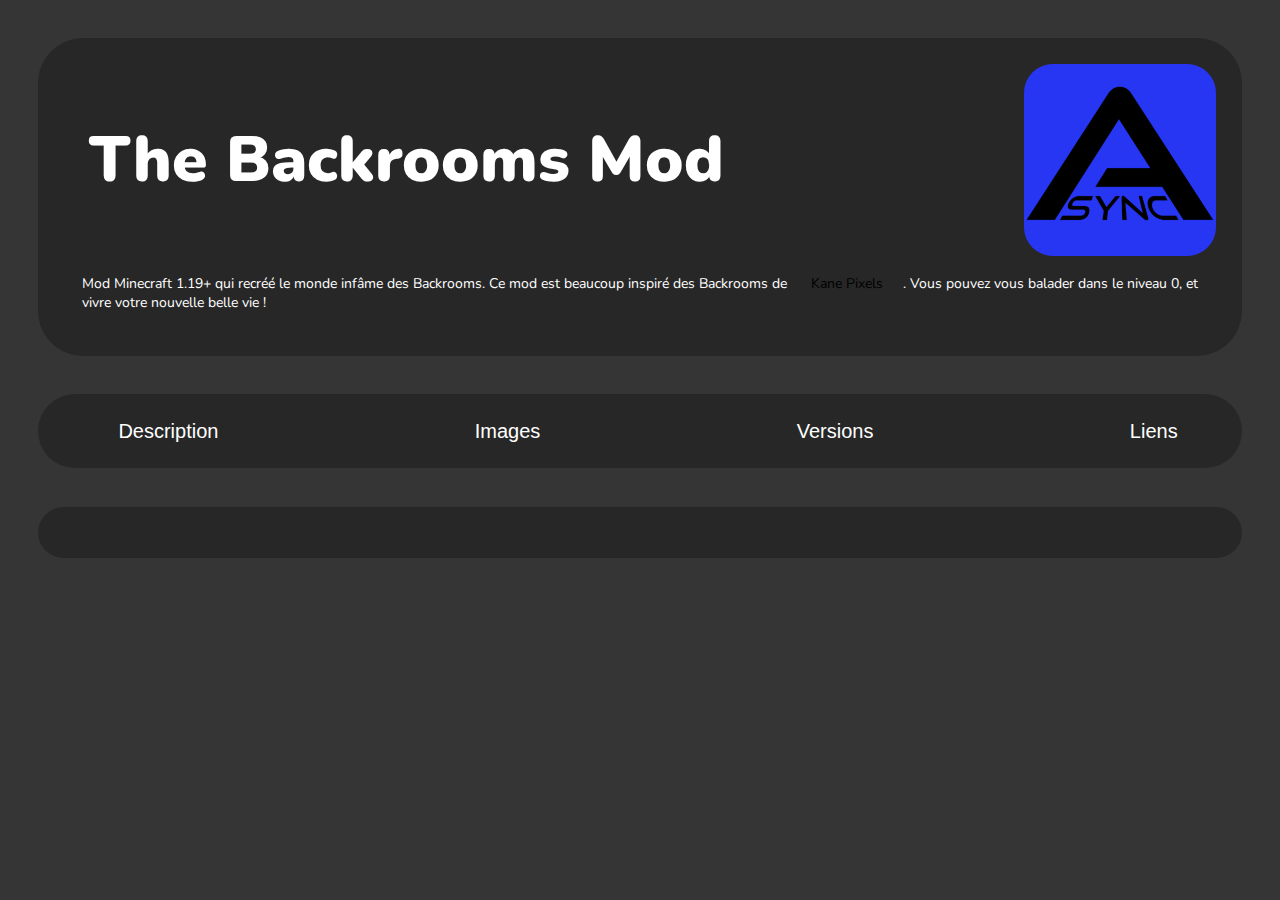
==== backrooms.html @ 3251960b "fixes" ====
<!DOCTYPE html>
<html lang="en">
<head>
    <meta charset="UTF-8">
    <meta http-equiv="X-UA-Compatible" content="IE=edge">
    <meta name="viewport" content="width=device-width, initial-scale=1.0">
    <meta property="og:title" content="The Backrooms Mod - Lumaa">
    <meta property="og:description" content="Mod Minecraft 1.19+ qui recréé le monde infâme des Backrooms. Ce mod est beaucoup inspiré des Backrooms de Kane Pixels. Vous pouvez vous balader dans le niveau 0, et vivre votre nouvelle belle vie !">
    <meta property="og:type" content="website" />
    <meta property="og:url" content="https://lumination.brebond.com">
    <link rel="stylesheet" href="styles/generic.css">
    <link rel="stylesheet" href="styles/backrooms.css">
    <link rel="shortcut icon" href="assets/pfp.png" type="image/x-icon">
    <script src="scripts/generic.js"></script>
    <script src="scripts/mod_versions.js"></script>
    <script src="scripts/backrooms.js"></script>
    <title>The Backrooms Mod</title>
</head>
<body class="dark" id="up">
    <div class="bubble" style="margin: 3vw">
        <div class="name">
            <h1>The Backrooms Mod</h1>
            <img src="assets/unknown.png" />
        </div>
        <p style="margin: 2vh">Mod Minecraft 1.19+ qui recréé le monde infâme des Backrooms. Ce mod est beaucoup inspiré des Backrooms de <a href="https://www.youtube.com/c/KANEpixels" class="styleless">Kane Pixels</a>. Vous pouvez vous balader dans le niveau 0, et vivre votre nouvelle belle vie !</p>
    </div>
    <div class="bubble" style="margin: 3vw">
        <ul class="select">
            <li id="description"><button class="switch">Description</button></li>
            <li id="images"><button class="switch">Images</button></li>
            <li id="versions"><button class="switch">Versions</button></li>
            <li id="links"><button class="switch">Liens</button></li>
        </ul>
    </div>
    <div class="bubble" style="margin: 3vw">
        <div class="content description">
            <h2>Description</h2>
            <img alt="The Backrooms Mod - Showcase Image" class="showcase" src="https://camo.githubusercontent.com/b66bc75734134d0dc129a2fbd5cf32a4e616f8fa9f1fa83c9c9505ad5c6e0ca4/68747470733a2f2f63646e2e6d6f6472696e74682e636f6d2f646174612f38337672636474302f696d616765732f666365303364383139666661316531373965643464323065626137353533323666363131396539302e706e67" />
            <p>
                <b>⚠️ Ce mod est toujours en alpha, donc il y a probablement des bugs inconnus. Vous pouvez les report <a class="styleless" href="https://github.com/u-lumaa/BackroomsMod/issues">ici</a></b>, pareil pour les suggestions !
                <br />Vous pouvez observer nos progrès ! Juste en regardant notre <a class="styleless" href="https://trello.com/b/gDUJ7vvz/the-backrooms-mod">Trello Board</a> !  
                <br /><br /><b>ℹ️ Si vous ne savez pas installer de mod Fabric, <a class="styleless" href="https://github.com/u-lumaa/u-lumaa/blob/main/installs.md#install-my-fabric-mods">cliquez ici</a></b>
                <br /><br />
                <h2>Dépendances</h2><b>Si vous prévoyez d'installer ce mod, vous devrez installer ses mods aussi</b>
            </p>
            <ul>
                <li><a class="styleless" href="https://cdn.modrinth.com/data/P7dR8mSH/versions/0.58.5+1.19.1/fabric-api-0.58.5%2B1.19.1.jar">Fabric API</a></li>
                <li><a class="styleless" href="https://cdn.modrinth.com/data/9s6osm5g/versions/8.0.75+fabric/cloth-config-8.0.75-fabric.jar">Cloth Config</a></li>
            </ul>
            <p>
                <h2>Comment est-ce que je fais [ça] ?</h2><b>Regardez le <a class="styleless" href="https://github.com/u-lumaa/BackroomsMod/wiki">tout nouveau wiki</a> !</b>
                <br />Nous l'avons fait juste pour vous qui vous posez des questions !
                <br /><br />
                <h2>Crédits</h2>
                Ce mod est fait par <a class="styleless" href="https://lumination.brebond.com/">Lumaa</a>, les textures & modèles sont fait par <a class="styleless" href="https://namemc.com/profile/PatateGivree.1">PatateGivree</a> et nous recevons des suggestions musicales de <a class="styleless" href="https://namemc.com/profile/_Luvaa_.1">Luvaa</a>.  
                <br />Ce mod est incroyablement inspiré de la série Backrooms de <a class="styleless" href="https://www.youtube.com/c/KANEpixels">Kane Pixels</a> sur YouTube.
            </p>
        </div>
        <div class="content images">
            <h2>Vous avez vu quelque chose vous ?</h2>
        </div>
        <div class="content versions">
            <div id="br_versions">
            </div>
        </div>
        <div class="links content">
            <h2>Liens</h2>
            <ul class="complement">
                <li><a class="styleless" href="https://github.com/u-lumaa/BackroomsMod">GitHub</a></li>
                <li><a class="styleless" href="https://github.com/u-lumaa/BackroomsMod/wiki">Wiki</a></li>
                <li><a class="styleless" href="https://modrinth.com/mod/backrooms">Modrinth</a></li>
                <li><a class="styleless" href="https://www.curseforge.com/minecraft/mc-mods/thebackrooms">CurseForge</a></li>
                <li><a class="styleless" href="https://trello.com/b/gDUJ7vvz/the-backrooms-mod">Trello Board</a></li>
            </ul>
        </div>
    </div>
</body>
</html>
---- styles/generic.css ----
@import url('https://fonts.googleapis.com/css2?family=Nunito:ital,wght@0,200;0,400;0,500;0,700;0,900;1,400;1,500;1,700&display=swap');

* {
    padding: 0;
    margin: 0;
    box-sizing: border-box;
}

:root {
    --bg-color: #353535;
    --txt-color: #fff;
    --font: 'Nunito', sans-serif;

    /* particular */
    --async-bg: #2736f2;
}

body {
    font-family: var(--font);
    font-size: 14px;
    color: #000;
    background: #fff;
    overflow: hidden auto;
}

body.dark {
    color: var(--txt-color);
    background: var(--bg-color);
}

a:-webkit-any-link {
    color: initial;
    text-decoration: none;
}

button {
    cursor: pointer;
    background: none;
    border: none;
}

h1, h2, h3 {
    font-weight: 900;
    font-size: 5vw;
    padding: 25px;
}

ul.big {
    margin-left: 5vw;
    list-style-type: none;
}

ul.big > li {
    font-size: 2vw;
}

.bubble {
    background: rgba(0, 0, 0, 0.25);
    padding: 2vw;
    border-radius: 5vh;
    margin: 1rem 0 1rem 0; 
}

.slog {
    font-size: 1.5vw;
    font-weight: 700;
}

.d-pad {
    padding: 5vw;
}

.s-cat {
    display: flex;
    flex-direction: row;
    align-items: center;
}

.s-cat .share {
    width: 35px;
    height: 35px;
    padding: 5px;
}

.s-cat > button.share {
    display: none;
}

.s-cat:hover > button.share {
    display: flex;
    align-items: center;
    justify-content: center;
}

a {
    padding: .25rem 1rem;
    margin: .25rem;
    border-radius: 2rem;
}

.branded {
    background: #f8bd4a;
    color: #000;
    border: 3px solid #000;
}

.branded:hover {
    background: #bf9239;
    color: #000;
}

.modrinth {
    box-shadow: inset 0 -1px 1px rgb(0 0 0 / 25%);
    background: #1bd96a;
    color: #000 !important;
}

.modrinth:hover {
    background: #2de391;
}

.github {
    background: rgba(64,158,255,0.15);
    border: 1px solid #71b7ff ;
    color: #71b7ff !important;
    padding: .25rem 1rem;
    margin: .25rem;
    border-radius: 2rem;
}

.github:hover {
    background: #71b7ff;
    border: 1px solid #71b7ff ;
    color: #0a0c10 !important;
}

.youtube {
    background: #fff;
    color: #000 !important;
    font-weight: bold !important;
    border-radius: 15vh;
}

.youtube:hover {
    filter: brightness(0.9);
}

.tiktok {
    background: #000;
    color: #fff !important;
    border-radius: 6px;
}

.unknownify {
    background: var(--async-bg);
    border-radius: 2rem;
    color: #000 !important;
    font-weight: bold;
}

/* back button */
.back {
    position: fixed;
    cursor: pointer;
}

.back > button {
    display: flex;
    flex-direction: row;
    align-items: center;
}

.back p {
    font-family: var(--font);
    font-weight: bold;
    color: #fff;
}

.back img {
    width: 3em;
    height: 3em;
}

@media (max-width: 500px) {
    ul.big > li {
        font-size: 5vw;
    }

    .bubble {
        padding: 5vw;
    }

    .s-cat > button.share {
        display: flex;
        align-items: center;
        justify-content: center;
    }

    .bubble.m-op {
        display: flex;
        flex-direction: row;
        overflow: auto auto;
    }
}
---- styles/backrooms.css ----
h2 {
    font-size: 3vw;
}

ul {
    margin-left: 16px;
}

.bubble  div.name {
    display: flex;
    align-items: center;
    justify-content: space-between;
}

.name img {
    width: 15vw;
    height: 15vw;
    border-radius: 15%;
}

ul.select {
    list-style-type: none !important;
    display: flex;
    justify-content: space-between;
}

ul.select > li {
    padding: 0 1vw 0 1vw;
}

ul.select > li.visible {
    border-bottom: 0.35vh solid var(--backrooms);
}

ul.select > li button {
    padding: 0 2vw 0 2vw;
    font-size: 20px;
    color: white;
}

ul.select > li.visible button {
    font-weight: bold;
}

ul.complement > * {
    font-size: 22px;
}

p.header {
    text-transform: uppercase;
    color: #464646;
}

.content {
    display: none;
}

.content.readable {
    display: block !important;
}

.modv {
    margin: 3vh 0 3vh;
    height: 150px;
}

@media (max-width: 500px) {
    h1 {
        font-size: 5.5vw;
    }

    h2 {
        font-size: 5vw;
    }

    ul.select > li button {
        font-size: 12px;
        color: white;
    }
}
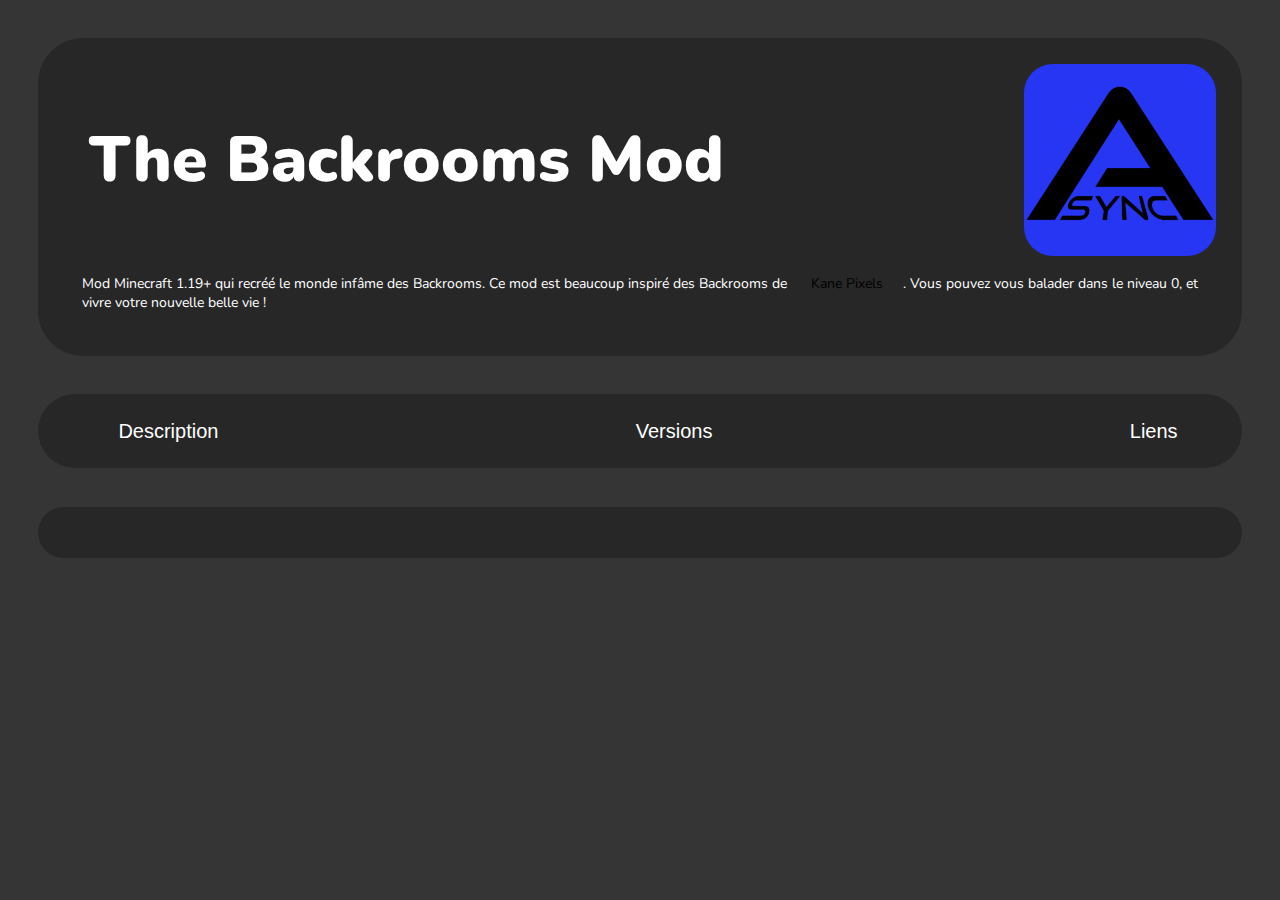
==== commit 080e4515: "still no images" ====
--- a/backrooms.html
+++ b/backrooms.html
@@ -27,7 +27,7 @@
     <div class="bubble" style="margin: 3vw">
         <ul class="select">
             <li id="description"><button class="switch">Description</button></li>
-            <li id="images"><button class="switch">Images</button></li>
+            <!-- <li id="images"><button class="switch">Images</button></li> -->
             <li id="versions"><button class="switch">Versions</button></li>
             <li id="links"><button class="switch">Liens</button></li>
         </ul>
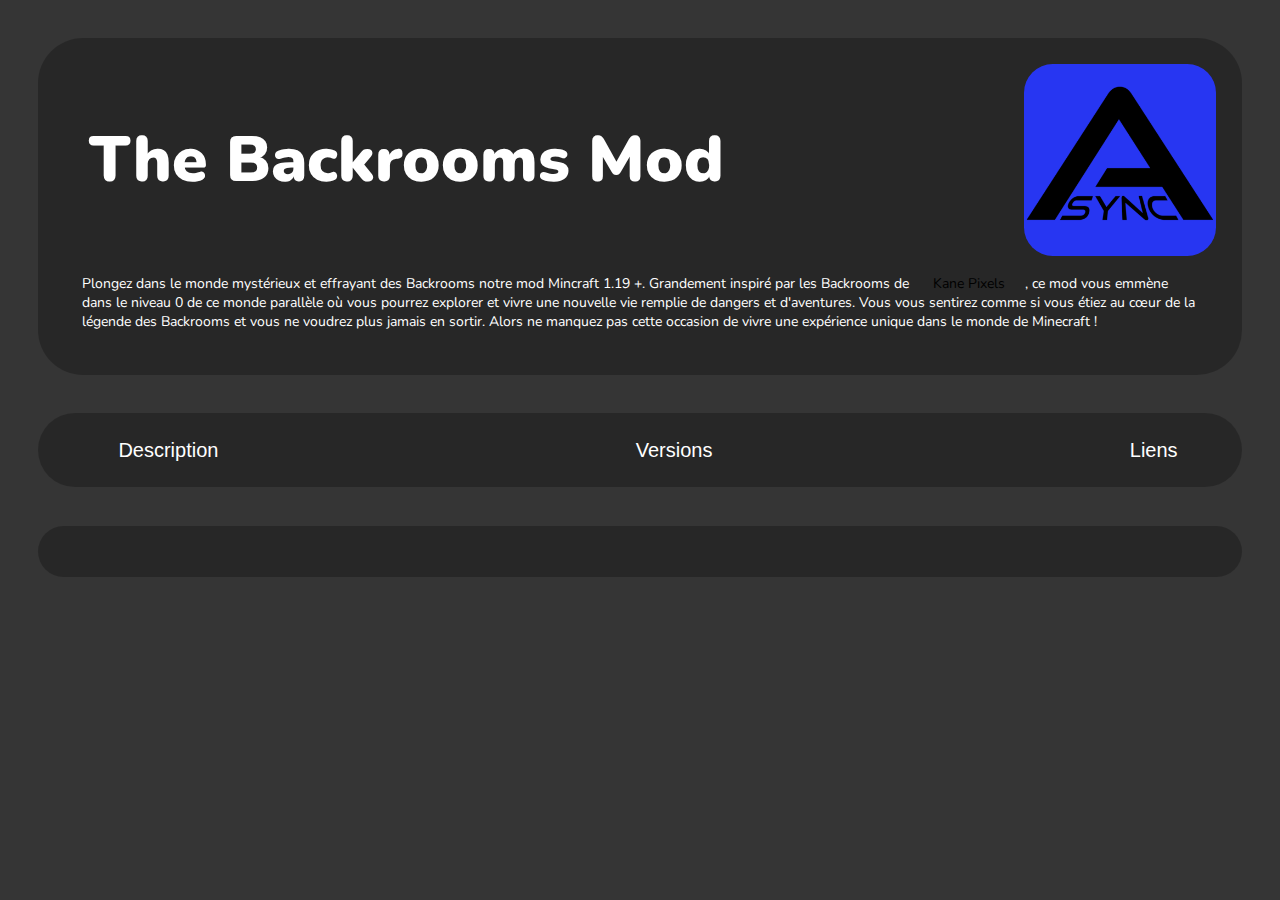
==== commit 2885a291: "meilleure description" ====
--- a/backrooms.html
+++ b/backrooms.html
@@ -22,7 +22,7 @@
             <h1>The Backrooms Mod</h1>
             <img src="assets/unknown.png" />
         </div>
-        <p style="margin: 2vh">Mod Minecraft 1.19+ qui recréé le monde infâme des Backrooms. Ce mod est beaucoup inspiré des Backrooms de <a href="https://www.youtube.com/c/KANEpixels" class="styleless">Kane Pixels</a>. Vous pouvez vous balader dans le niveau 0, et vivre votre nouvelle belle vie !</p>
+        <p style="margin: 2vh">Plongez dans le monde mystérieux et effrayant des Backrooms notre mod Mincraft 1.19 +. Grandement inspiré par les Backrooms de <a href="https://www.youtube.com/c/KANEpixels" class="styleless">Kane Pixels</a>, ce mod vous emmène dans le niveau 0 de ce monde parallèle où vous pourrez explorer et vivre une nouvelle vie remplie de dangers et d'aventures. Vous vous sentirez comme si vous étiez au cœur de la légende des Backrooms et vous ne voudrez plus jamais en sortir. Alors ne manquez pas cette occasion de vivre une expérience unique dans le monde de Minecraft !</p>
     </div>
     <div class="bubble" style="margin: 3vw">
         <ul class="select">
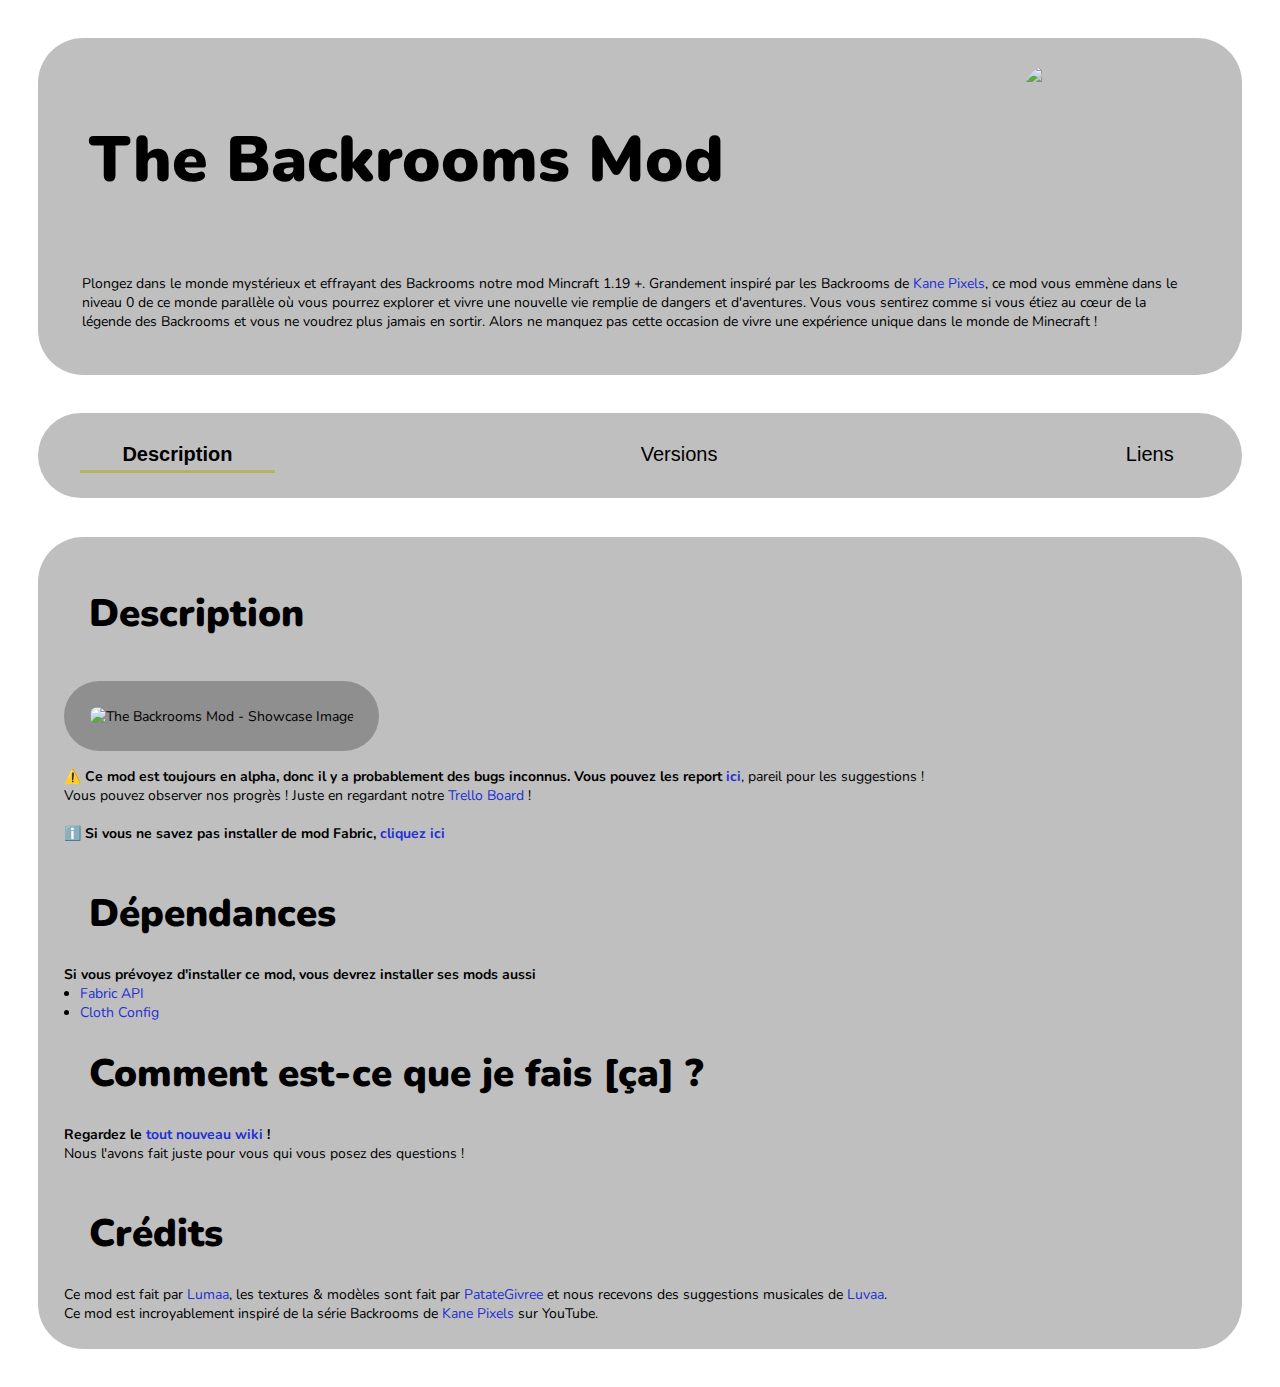
==== commit 66f68da6: "white theme AND new back button" ====
--- a/backrooms.html
+++ b/backrooms.html
@@ -16,20 +16,21 @@
     <script src="scripts/backrooms.js"></script>
     <title>The Backrooms Mod</title>
 </head>
-<body class="dark" id="up">
+<body>
+    <div class="back"></div>
     <div class="bubble" style="margin: 3vw">
         <div class="name">
             <h1>The Backrooms Mod</h1>
-            <img src="assets/unknown.png" />
+            <img src="https://cdn.modrinth.com/data/83vrcdt0/329f3d4b4884fcbcc7dd8455bfce30ffa3d46508.png" />
         </div>
         <p style="margin: 2vh">Plongez dans le monde mystérieux et effrayant des Backrooms notre mod Mincraft 1.19 +. Grandement inspiré par les Backrooms de <a href="https://www.youtube.com/c/KANEpixels" class="styleless">Kane Pixels</a>, ce mod vous emmène dans le niveau 0 de ce monde parallèle où vous pourrez explorer et vivre une nouvelle vie remplie de dangers et d'aventures. Vous vous sentirez comme si vous étiez au cœur de la légende des Backrooms et vous ne voudrez plus jamais en sortir. Alors ne manquez pas cette occasion de vivre une expérience unique dans le monde de Minecraft !</p>
     </div>
     <div class="bubble" style="margin: 3vw">
         <ul class="select">
-            <li id="description"><button class="switch">Description</button></li>
+            <li id="n-description"><button class="switch">Description</button></li>
             <!-- <li id="images"><button class="switch">Images</button></li> -->
-            <li id="versions"><button class="switch">Versions</button></li>
-            <li id="links"><button class="switch">Liens</button></li>
+            <li id="n-versions"><button class="switch">Versions</button></li>
+            <li id="n-links"><button class="switch">Liens</button></li>
         </ul>
     </div>
     <div class="bubble" style="margin: 3vw">
--- a/styles/generic.css
+++ b/styles/generic.css
@@ -7,12 +7,23 @@
 }
 
 :root {
+    --font: 'Nunito', sans-serif;
+
+    /* particular */
+    --modrinth-green: #1bd96a;
+    --async-bg: #222fd5;
+    --backrooms: #b6b461;
+    --branded: #f8bd4a;
+}
+
+body.dark {
     --bg-color: #353535;
     --txt-color: #fff;
-    --font: 'Nunito', sans-serif;
-
-    /* particular */
-    --async-bg: #2736f2;
+}
+
+body.light {
+    --bg-color: #fff;
+    --txt-color: #000;
 }
 
 body {
@@ -61,6 +72,14 @@
     margin: 1rem 0 1rem 0; 
 }
 
+.bubble img.showcase {
+    background: rgba(0, 0, 0, 0.25);
+    padding: 2vw;
+    border-radius: 5vh;
+    margin: 1rem 0 1rem 0;
+    width: 88vw;
+}
+
 .slog {
     font-size: 1.5vw;
     font-weight: 700;
@@ -92,14 +111,21 @@
     justify-content: center;
 }
 
-a {
+a, button {
     padding: .25rem 1rem;
     margin: .25rem;
     border-radius: 2rem;
 }
 
+a.styleless, button.styleless {
+    padding: 0;
+    margin: 0;
+    border-radius: 0;
+    color: var(--async-bg);
+}
+
 .branded {
-    background: #f8bd4a;
+    background: var(--branded);
     color: #000;
     border: 3px solid #000;
 }
@@ -109,9 +135,14 @@
     color: #000;
 }
 
+.calm {
+    background:rgba(0, 0, 0, 0.25);
+    color: #505050;
+}
+
 .modrinth {
     box-shadow: inset 0 -1px 1px rgb(0 0 0 / 25%);
-    background: #1bd96a;
+    background: var(--modrinth-green);
     color: #000 !important;
 }
 
@@ -120,18 +151,30 @@
 }
 
 .github {
-    background: rgba(64,158,255,0.15);
-    border: 1px solid #71b7ff ;
-    color: #71b7ff !important;
     padding: .25rem 1rem;
     margin: .25rem;
     border-radius: 2rem;
 }
 
-.github:hover {
+body.dark .github {
+    background: #409eff26;
+    border: 1px solid #71b7ff;
+    color: #71b7ff !important;
+}
+
+body.dark .github:hover {
     background: #71b7ff;
-    border: 1px solid #71b7ff ;
     color: #0a0c10 !important;
+}
+
+body.light .github {
+    color: #0969da;
+    background: #ddf4ff;
+}
+
+body.light .github:hover {
+    color: #fff;
+    background: #0969da;
 }
 
 .youtube {
@@ -148,7 +191,16 @@
 .tiktok {
     background: #000;
     color: #fff !important;
-    border-radius: 6px;
+}
+
+.twitch {
+    background: #9000ff;
+    color: #fff !important;
+}
+
+.twitch:hover {
+    background: #35005e;
+    color: #fff !important;
 }
 
 .unknownify {
@@ -158,27 +210,49 @@
     font-weight: bold;
 }
 
+.footer {
+    padding: 5vh;
+    background: rgba(0, 0, 0, 0.35);
+}
+
+.footer > p {
+    color: #505050;
+}
+
 /* back button */
 .back {
+    width: 6em;
+    height: 6em;
     position: fixed;
     cursor: pointer;
 }
 
-.back > button {
-    display: flex;
-    flex-direction: row;
-    align-items: center;
-}
-
-.back p {
-    font-family: var(--font);
-    font-weight: bold;
-    color: #fff;
-}
-
 .back img {
-    width: 3em;
-    height: 3em;
+    width: 6em;
+    height: 6em;
+    rotate: 180deg;
+}
+
+/* mc mod version */
+
+.circle {
+    width: 10px;
+    height: 10px;
+    background-color: var(--branded);
+    border-radius: 50%;
+}
+
+.circle.unstable, .spray.unstable {
+    background-color: #ff3232;
+}
+
+.spray {
+    position: absolute;
+    width: 10px;
+    height: 150px;
+    margin: 0;
+    background-color: var(--branded);
+    border-radius: 5px;
 }
 
 @media (max-width: 500px) {
--- a/styles/backrooms.css
+++ b/styles/backrooms.css
@@ -35,7 +35,7 @@
 ul.select > li button {
     padding: 0 2vw 0 2vw;
     font-size: 20px;
-    color: white;
+    color: var(--txt-color);
 }
 
 ul.select > li.visible button {
@@ -75,6 +75,6 @@
 
     ul.select > li button {
         font-size: 12px;
-        color: white;
+        color: var(--txt-color);
     }
 }